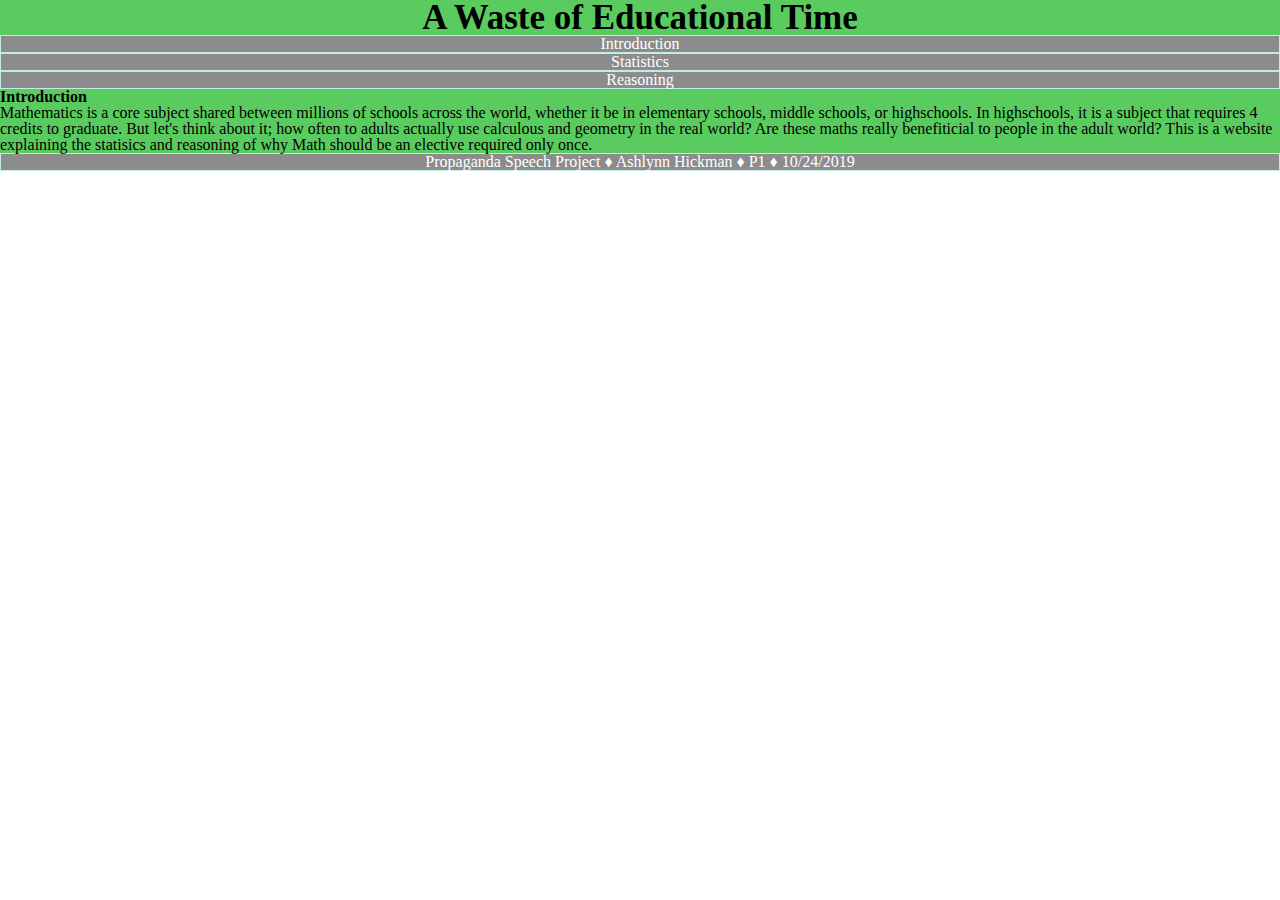
==== index.html @ 044c7e9c "transferred files" ====
<!DOCTYPE html>
<html>
  <head>
    <!-- Author: Ashlynn Hickman
         Date: 10/24/2019
         Filename: index.html
--->
    <meta charset="utf-8" />
    <title>A Waste of Educational Time</title>
    <link rel="styleSheet" href="reset.css" />
    <link rel="styleSheet" href="visual.css" />
    <link rel="styleSheet" href="" />
  </head>
  <h1 id=title> A Waste of Educational Time</h1>
  <header>
    <nav class=horizontal>
      <ol>
        <li><a href="index.html">Introduction</a></li>
        <li><a href="statistics.html">Statistics</a></li>
        <li><a href="reasoning.html">Reasoning</a></li>
      </ol>
    </nav>
  </header>
  <body>
    <section id=info>
      <h1>Introduction</h1>
      <p>Mathematics is a core subject shared between millions of schools across the world, whether it be in elementary schools, middle schools, or highschools. In highschools, it is a subject that requires 4 credits to graduate. But let's think about it; how often to adults actually use calculous and geometry in the real world? Are these maths really benefiticial to people in the adult world? This is a website explaining the statisics and reasoning of why Math should be an elective required only once. </p>
    </section>
  </body>
  <footer>Propaganda Speech Project &#9830; Ashlynn Hickman 	&#9830; P1 	&#9830; 10/24/2019 </footer>
</html>
---- visual.css ----
@charset "utf-8";
/* HTML Styles */
html{
  background-image: url(back1.jpeg);
  background-attachment: fixed;
  background-size: cover;

}
/* Navigation Styles */
h1#title{
  font-size: 35px;
  text-align: center;
  text-shadow: ;
}
body > header:active, body > header a:hover {
  color: grey;
  background-color: rgb(110, 110, 110);
  display: block;
  width: 100%;
}
nav.horizontal a{
  text-align: center;
  display: block;
  background-color: rgb(140, 140, 140);
  color: white;
  border: solid rgb(195, 235, 232) 1px;
}
/* Body Styles */
body{
  background-color: rgb(90, 204, 95);
}
/* Section Styles */ 
section#info{
}
/* Footer Styles */
footer{
  display: block;
  text-align: center;
  background-color: rgb(140, 140, 140);
  color: white;
  border: solid rgb(195, 235, 232) 1px;
}
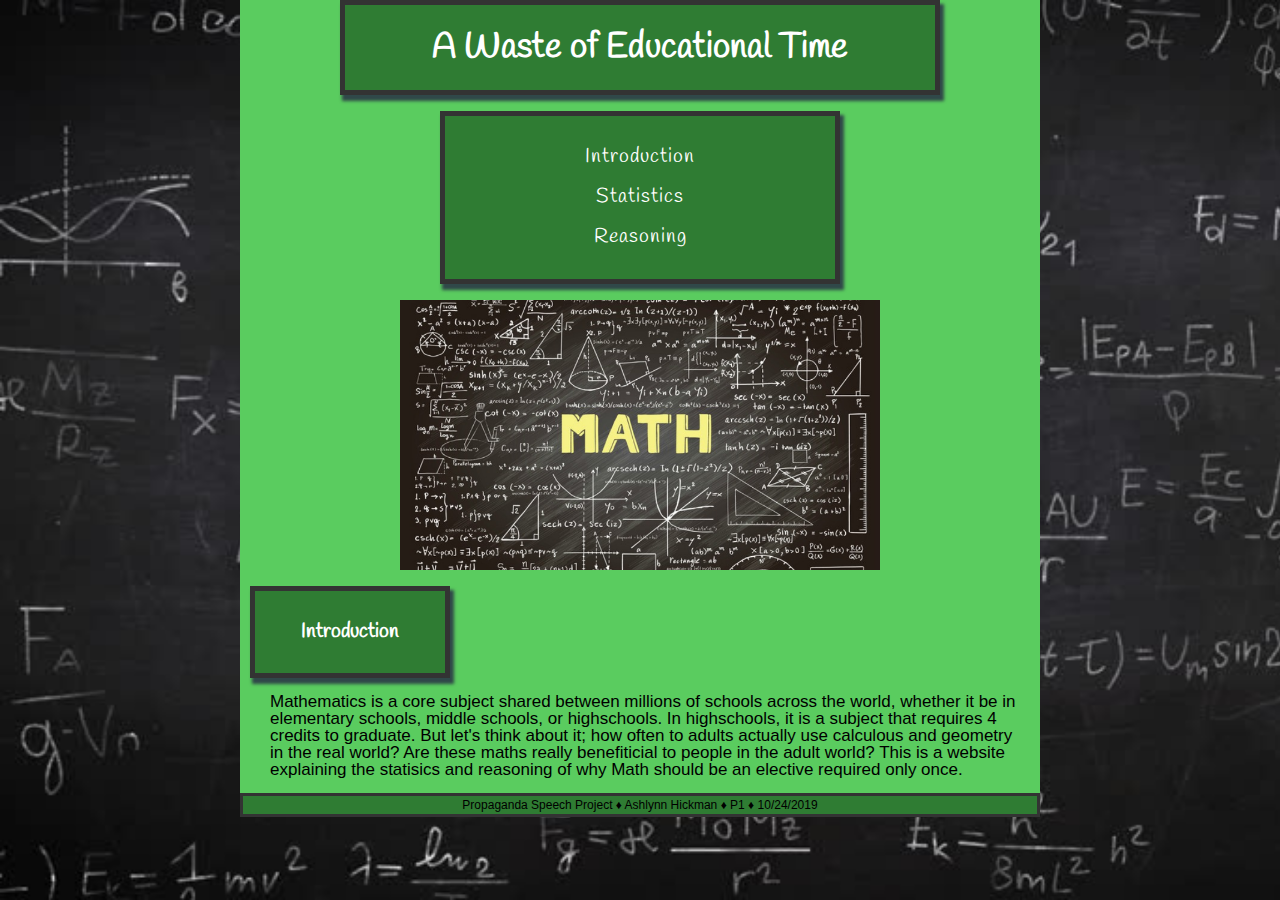
==== commit 50b4e6ea: "added styles and fixed nav" ====
--- a/index.html
+++ b/index.html
@@ -1,31 +1,45 @@
 <!DOCTYPE html>
 <html>
-  <head>
+
+<head>
     <!-- Author: Ashlynn Hickman
          Date: 10/24/2019
          Filename: index.html
---->
+    --->
     <meta charset="utf-8" />
     <title>A Waste of Educational Time</title>
     <link rel="styleSheet" href="reset.css" />
     <link rel="styleSheet" href="visual.css" />
     <link rel="styleSheet" href="" />
-  </head>
-  <h1 id=title> A Waste of Educational Time</h1>
-  <header>
-    <nav class=horizontal>
-      <ol>
-        <li><a href="index.html">Introduction</a></li>
-        <li><a href="statistics.html">Statistics</a></li>
-        <li><a href="reasoning.html">Reasoning</a></li>
-      </ol>
-    </nav>
-  </header>
-  <body>
+    <link href="https://fonts.googleapis.com/css?family=Handlee|Open+Sans&display=swap" rel="stylesheet">
+</head>
+<h1 id=title> A Waste of Educational Time</h1>
+</br>
+
+<body>
+    <header>
+        <nav class=horizontal>
+            <ul>
+                <li><a href="index.html">Introduction</a></li>
+                </br>
+                <li><a href="statistics.html">Statistics</a></li>
+                </br>
+                <li><a href="reasoning.html">Reasoning</a></li>
+            </ul>
+        </nav>
+    </header>
+</br>
+    <img id=math src="math.jpg" alt="math" />
+</br>
     <section id=info>
-      <h1>Introduction</h1>
-      <p>Mathematics is a core subject shared between millions of schools across the world, whether it be in elementary schools, middle schools, or highschools. In highschools, it is a subject that requires 4 credits to graduate. But let's think about it; how often to adults actually use calculous and geometry in the real world? Are these maths really benefiticial to people in the adult world? This is a website explaining the statisics and reasoning of why Math should be an elective required only once. </p>
+        <h1>Introduction</h1>
+        <p>Mathematics is a core subject shared between millions of schools across the world, whether it be in
+            elementary schools, middle schools, or highschools. In highschools, it is a subject that requires 4 credits
+            to graduate. But let's think about it; how often to adults actually use calculous and geometry in the real
+            world? Are these maths really benefiticial to people in the adult world? This is a website explaining the
+            statisics and reasoning of why Math should be an elective required only once. </p>
     </section>
-  </body>
-  <footer>Propaganda Speech Project &#9830; Ashlynn Hickman 	&#9830; P1 	&#9830; 10/24/2019 </footer>
+</body>
+<footer>Propaganda Speech Project &#9830; Ashlynn Hickman &#9830; P1 &#9830; 10/24/2019 </footer>
+
 </html>--- a/visual.css
+++ b/visual.css
@@ -1,42 +1,101 @@
 @charset "utf-8";
+
+@font-face{
+    font-family: 'Handlee';
+    src: url(Handlee-Regular.ttf) format(ttf),
+        url(Handlee-Regular.woff) format(woff),
+        url(Handlee-Regular.woff2) format(woff2);
+}
+@font-face{
+    font-family: 'Open Sans';
+    src: url(OpenSans-Regular.ttf) format(ttf),
+        url(OpenSans-Regular.woff) format(woff),
+        url(OpenSans-Regular.woff2) format(woff2);
+}
 /* HTML Styles */
 html{
-  background-image: url(back1.jpeg);
+  background-image: url(back1.jpg);
   background-attachment: fixed;
   background-size: cover;
-
 }
 /* Navigation Styles */
-h1#title{
-  font-size: 35px;
-  text-align: center;
-  text-shadow: ;
+h1#title{     
+    display: block;
+    background-color: rgb(47, 124, 51); 
+    box-shadow: #304849 3px 5px 3px 1px;      
+    color: white;   
+    padding: 25px; 
+    font-family: 'Handlee', cursive;
+    font-size: 35px;
+    text-align: center;
+    text-shadow: ;
+    border: solid rgb(51, 51, 51) 5px;
+    width: 75%;
+    margin-left: auto;
+    margin-right: auto;
 }
-body > header:active, body > header a:hover {
-  color: grey;
-  background-color: rgb(110, 110, 110);
-  display: block;
-  width: 100%;
+nav{
+    display: block;
+    background-color: rgb(47, 124, 51);
+    box-shadow: #304849 3px 5px 3px 1px;
+    font-family: 'Handlee', cursive;
+    font-size: 20px;
+    text-align: center;
+    border: solid rgb(51, 51, 51) 5px;
+    width: 50%;
+    padding: 31.25px;
+    margin: auto;
 }
-nav.horizontal a{
-  text-align: center;
-  display: block;
-  background-color: rgb(140, 140, 140);
-  color: white;
-  border: solid rgb(195, 235, 232) 1px;
+nav a{
+    color: white;
+    letter-spacing: 1px;
+}
+body > header a:active, body > header a:hover{
+    display: block;
+    background-color:  rgb(34, 94, 37);
+    color: rgb(187, 187, 187);
 }
 /* Body Styles */
 body{
-  background-color: rgb(90, 204, 95);
+    display: block;
+    background-color: rgb(90, 204, 95);
+    width: 800px;
+    margin: auto;
+}
+/* Image Styles */
+#math{
+    display: block;
+    width: 60%;
+    margin: auto;
 }
 /* Section Styles */ 
-section#info{
+section#info h1{
+    display: block;
+    background-color: rgb(47, 124, 51);
+    box-shadow: #304849 3px 5px 3px 1px;
+    color: white;
+    font-family: 'Handlee', cursive;
+    font-size: 20px;
+    text-align: center;
+    border: solid rgb(51, 51, 51) 5px;    
+    padding: 31.25px;
+    width: 25%;
+    margin-left: 10px;
+}
+section#info p{
+    font-family: 'Open Sans', sans-serif;
+    font-size: 17px;
+    padding: 15px;
+    margin-left: 15px;
 }
 /* Footer Styles */
 footer{
-  display: block;
-  text-align: center;
-  background-color: rgb(140, 140, 140);
-  color: white;
-  border: solid rgb(195, 235, 232) 1px;
+    display: block;
+    background-color: rgb(47, 124, 51);
+    font-family: 'Open Sans', sans-serif;
+    font-size: 12px;
+    text-align: center;
+    border: solid rgb(51, 51, 51) 3px;
+    padding: 3px;
+    margin: auto;
 }
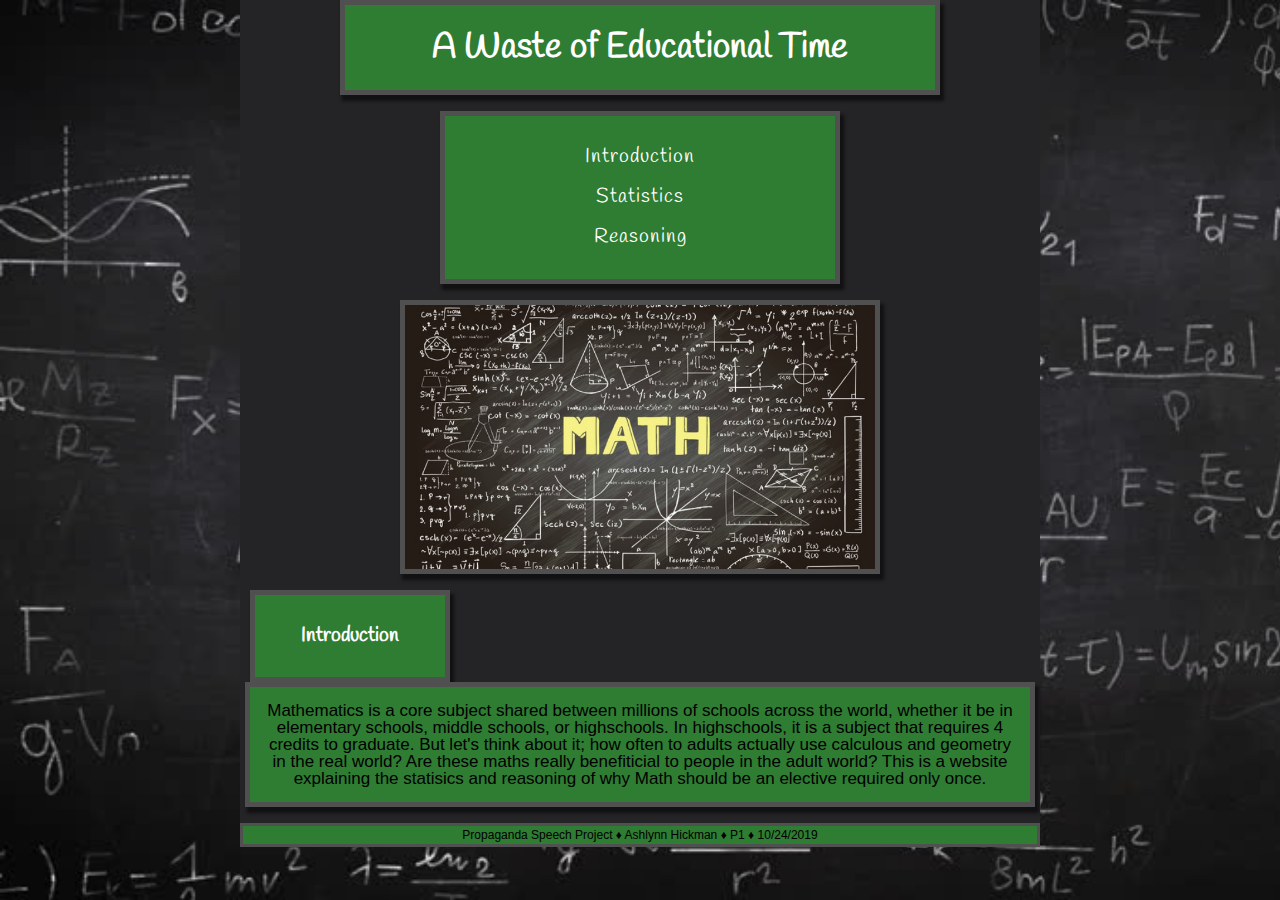
==== commit 96afeefa: "finished index" ====
--- a/index.html
+++ b/index.html
@@ -28,9 +28,9 @@
             </ul>
         </nav>
     </header>
-</br>
+    </br>
     <img id=math src="math.jpg" alt="math" />
-</br>
+    </br>
     <section id=info>
         <h1>Introduction</h1>
         <p>Mathematics is a core subject shared between millions of schools across the world, whether it be in
@@ -39,6 +39,7 @@
             world? Are these maths really benefiticial to people in the adult world? This is a website explaining the
             statisics and reasoning of why Math should be an elective required only once. </p>
     </section>
+</br>
 </body>
 <footer>Propaganda Speech Project &#9830; Ashlynn Hickman &#9830; P1 &#9830; 10/24/2019 </footer>
 
--- a/visual.css
+++ b/visual.css
@@ -22,14 +22,14 @@
 h1#title{     
     display: block;
     background-color: rgb(47, 124, 51); 
-    box-shadow: #304849 3px 5px 3px 1px;      
+    box-shadow:  rgb(17, 17, 19) 3px 5px 3px 1px;   
     color: white;   
     padding: 25px; 
     font-family: 'Handlee', cursive;
     font-size: 35px;
     text-align: center;
     text-shadow: ;
-    border: solid rgb(51, 51, 51) 5px;
+    border: solid rgb(80, 80, 80) 5px;
     width: 75%;
     margin-left: auto;
     margin-right: auto;
@@ -37,11 +37,11 @@
 nav{
     display: block;
     background-color: rgb(47, 124, 51);
-    box-shadow: #304849 3px 5px 3px 1px;
+    box-shadow: rgb(17, 17, 19) 3px 5px 3px 1px;
     font-family: 'Handlee', cursive;
     font-size: 20px;
     text-align: center;
-    border: solid rgb(51, 51, 51) 5px;
+    border: solid rgb(80, 80, 80) 5px;
     width: 50%;
     padding: 31.25px;
     margin: auto;
@@ -58,13 +58,15 @@
 /* Body Styles */
 body{
     display: block;
-    background-color: rgb(90, 204, 95);
+    background-color: rgb(36,36,38);
     width: 800px;
     margin: auto;
 }
 /* Image Styles */
 #math{
     display: block;
+    border: solid rgb(80, 80, 80) 5px;
+    box-shadow: rgb(17, 17, 19) 3px 5px 3px 1px;
     width: 60%;
     margin: auto;
 }
@@ -72,21 +74,29 @@
 section#info h1{
     display: block;
     background-color: rgb(47, 124, 51);
-    box-shadow: #304849 3px 5px 3px 1px;
+    box-shadow: rgb(17, 17, 19) 3px 5px 3px 1px;
     color: white;
     font-family: 'Handlee', cursive;
     font-size: 20px;
     text-align: center;
-    border: solid rgb(51, 51, 51) 5px;    
+    border: solid rgb(80, 80, 80) 5px;    
     padding: 31.25px;
     width: 25%;
     margin-left: 10px;
 }
 section#info p{
+    display: block;
+    background-color: rgb(47, 124, 51);
+    box-shadow: rgb(17, 17, 19) 3px 5px 3px 1px;
+    font-size: 20px;
+    text-align: center;
+    border: solid rgb(80, 80, 80) 5px;
     font-family: 'Open Sans', sans-serif;
     font-size: 17px;
     padding: 15px;
-    margin-left: 15px;
+    margin-left: 5px;
+    margin-right: 5px;
+    
 }
 /* Footer Styles */
 footer{
@@ -95,7 +105,7 @@
     font-family: 'Open Sans', sans-serif;
     font-size: 12px;
     text-align: center;
-    border: solid rgb(51, 51, 51) 3px;
+    border: solid rgb(80, 80, 80) 3px;
     padding: 3px;
     margin: auto;
 }
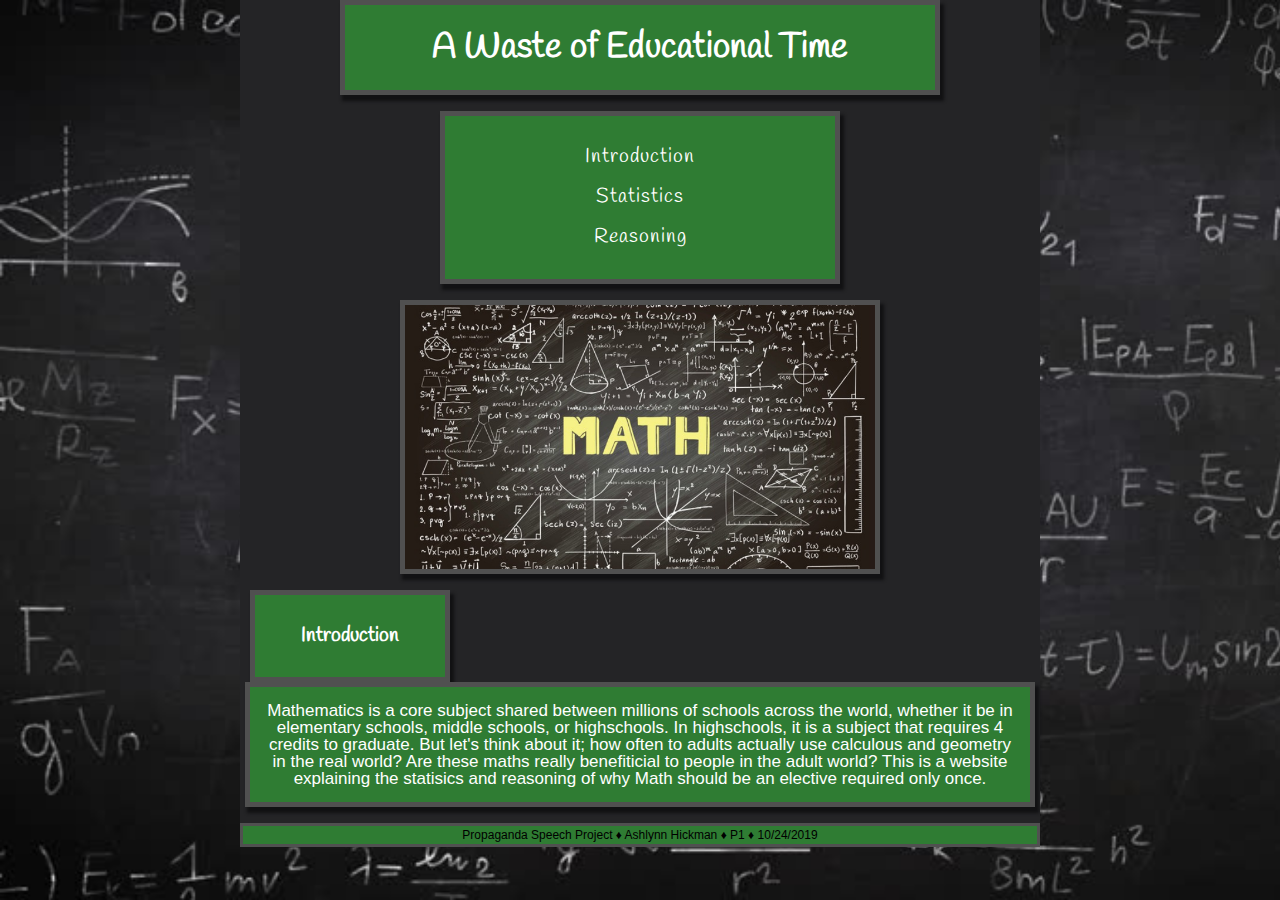
==== commit ed40b2d2: "begun statistics" ====
--- a/index.html
+++ b/index.html
@@ -10,7 +10,7 @@
     <title>A Waste of Educational Time</title>
     <link rel="styleSheet" href="reset.css" />
     <link rel="styleSheet" href="visual.css" />
-    <link rel="styleSheet" href="" />
+    <link rel="styleSheet" href="styles1.css" />
     <link href="https://fonts.googleapis.com/css?family=Handlee|Open+Sans&display=swap" rel="stylesheet">
 </head>
 <h1 id=title> A Waste of Educational Time</h1>
@@ -39,7 +39,7 @@
             world? Are these maths really benefiticial to people in the adult world? This is a website explaining the
             statisics and reasoning of why Math should be an elective required only once. </p>
     </section>
-</br>
+    </br>
 </body>
 <footer>Propaganda Speech Project &#9830; Ashlynn Hickman &#9830; P1 &#9830; 10/24/2019 </footer>
 
--- a/visual.css
+++ b/visual.css
@@ -87,6 +87,7 @@
 section#info p{
     display: block;
     background-color: rgb(47, 124, 51);
+    color:white;
     box-shadow: rgb(17, 17, 19) 3px 5px 3px 1px;
     font-size: 20px;
     text-align: center;
--- a/styles1.css
+++ b/styles1.css
@@ -0,0 +1 @@
+@charset "utf-8";